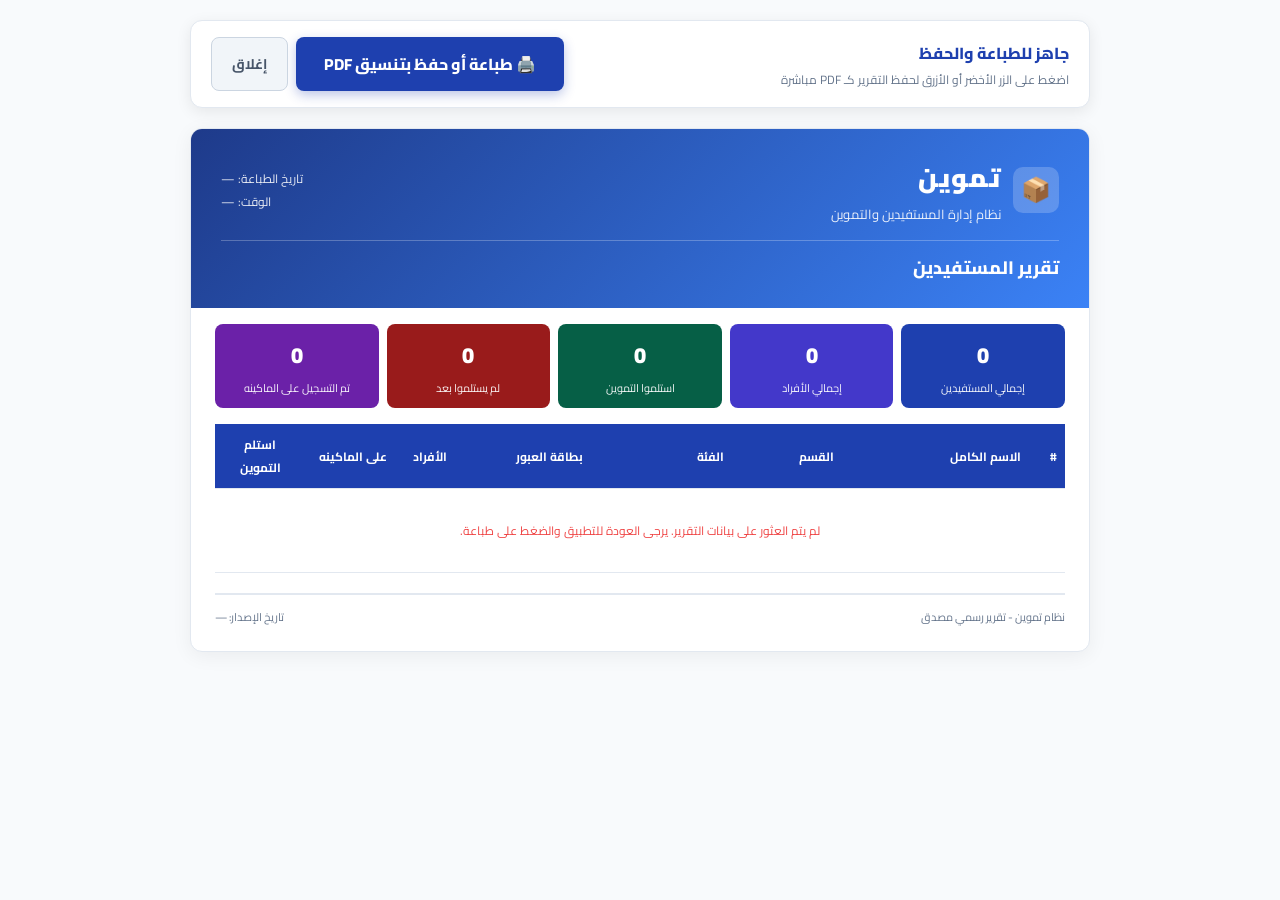
==== print.html @ e616d025 "Add files via upload" ====
<!DOCTYPE html>
<html lang="ar" dir="rtl">
<head>
  <meta charset="UTF-8" />
  <meta name="viewport" content="width=device-width, initial-scale=1.0" />
  <title>طباعة تقرير تموين</title>
  <link href="https://fonts.googleapis.com/css2?family=Cairo:wght@400;600;700;800;900&display=swap" rel="stylesheet" />
  <style>
    @page {
      size: A4 portrait;
      margin: 10mm 10mm 15mm 10mm;
    }
    * {
      box-sizing: border-box;
      margin: 0;
      padding: 0;
      font-family: 'Cairo', 'Segoe UI', Tahoma, sans-serif;
    }
    body {
      direction: rtl;
      background: #f8fafc;
      color: #0f172a;
      padding: 20px;
    }

    /* Print toolbar (hidden during actual print / PDF saving) */
    .no-print-bar {
      max-width: 900px;
      margin: 0 auto 20px auto;
      background: #ffffff;
      padding: 16px 20px;
      border-radius: 12px;
      box-shadow: 0 4px 15px rgba(0,0,0,0.08);
      display: flex;
      align-items: center;
      justify-content: space-between;
      flex-wrap: wrap;
      gap: 12px;
      border: 1.5px solid #e2e8f0;
    }
    .btn-print {
      background: #1e40af;
      color: #ffffff;
      padding: 12px 28px;
      border: none;
      border-radius: 8px;
      font-size: 16px;
      font-weight: 800;
      cursor: pointer;
      display: flex;
      align-items: center;
      gap: 8px;
      box-shadow: 0 4px 12px rgba(30,64,175,0.3);
      transition: background 0.2s;
    }
    .btn-print:hover {
      background: #1e3a8a;
    }
    .btn-close {
      background: #f1f5f9;
      color: #475569;
      padding: 10px 20px;
      border: 1px solid #cbd5e1;
      border-radius: 8px;
      font-size: 14px;
      font-weight: 700;
      cursor: pointer;
    }

    /* Printable Report Paper */
    .report-paper {
      max-width: 900px;
      margin: 0 auto;
      background: #ffffff;
      border: 1px solid #e2e8f0;
      border-radius: 12px;
      overflow: hidden;
      box-shadow: 0 4px 20px rgba(0,0,0,0.06);
    }

    /* Header */
    .report-header {
      background: linear-gradient(135deg, #1e3a8a, #3b82f6);
      color: #ffffff;
      padding: 24px 30px;
    }
    .header-top {
      display: flex;
      justify-content: space-between;
      align-items: center;
      flex-wrap: wrap;
      gap: 10px;
    }
    .logo-box {
      display: flex;
      align-items: center;
      gap: 12px;
    }
    .logo-icon {
      width: 46px;
      height: 46px;
      background: rgba(255,255,255,0.2);
      border-radius: 10px;
      display: flex;
      align-items: center;
      justify-content: center;
      font-size: 24px;
    }
    .logo-title {
      font-size: 26px;
      font-weight: 900;
      letter-spacing: 1px;
    }
    .logo-sub {
      font-size: 13px;
      opacity: 0.9;
    }
    .header-meta {
      font-size: 12px;
      opacity: 0.9;
      text-align: left;
    }
    .report-title-bar {
      margin-top: 14px;
      border-top: 1px solid rgba(255,255,255,0.25);
      padding-top: 10px;
      display: flex;
      justify-content: space-between;
      align-items: center;
      flex-wrap: wrap;
      gap: 8px;
    }
    .report-title-text {
      font-size: 18px;
      font-weight: 800;
    }

    /* Stats Cards */
    .stats-row {
      display: grid;
      grid-template-columns: repeat(5, 1fr);
      gap: 8px;
      padding: 16px 24px 0;
    }
    .stat-box {
      border-radius: 8px;
      padding: 10px;
      color: #ffffff;
      text-align: center;
    }
    .stat-num {
      font-size: 22px;
      font-weight: 900;
    }
    .stat-label {
      font-size: 11px;
      opacity: 0.95;
      margin-top: 2px;
    }

    /* Table */
    .table-wrap {
      padding: 16px 24px 24px;
    }
    table {
      width: 100%;
      border-collapse: collapse;
      font-size: 12px;
      text-align: right;
    }
    thead tr {
      background: #1e40af;
      color: #ffffff;
    }
    th, td {
      padding: 9px 8px;
      border-bottom: 1px solid #e2e8f0;
    }
    tbody tr:nth-child(even) {
      background: #f8fafc;
    }

    /* Badge */
    .badge {
      display: inline-block;
      padding: 3px 8px;
      border-radius: 12px;
      font-size: 11px;
      font-weight: 700;
      text-align: center;
    }
    .badge-yes {
      background: #d1fae5;
      color: #065f46;
    }
    .badge-no {
      background: #fee2e2;
      color: #991b1b;
    }

    /* Footer */
    .report-footer {
      margin-top: 20px;
      padding-top: 12px;
      border-top: 2px solid #e2e8f0;
      display: flex;
      justify-content: space-between;
      font-size: 11px;
      color: #64748b;
    }

    /* Print media rules */
    @media print {
      body {
        background: #ffffff !important;
        padding: 0 !important;
      }
      .no-print-bar {
        display: none !important;
      }
      .report-paper {
        border: none !important;
        box-shadow: none !important;
        border-radius: 0 !important;
        max-width: 100% !important;
      }
      .report-header {
        border-radius: 0 !important;
        -webkit-print-color-adjust: exact !important;
        print-color-adjust: exact !important;
      }
      .stat-box {
        -webkit-print-color-adjust: exact !important;
        print-color-adjust: exact !important;
      }
      thead tr {
        -webkit-print-color-adjust: exact !important;
        print-color-adjust: exact !important;
      }
      .badge {
        -webkit-print-color-adjust: exact !important;
        print-color-adjust: exact !important;
      }
      tr {
        page-break-inside: avoid;
      }
    }
  </style>
</head>
<body>

  <!-- Screen Top Bar -->
  <div class="no-print-bar">
    <div>
      <div style="font-weight:800;font-size:16px;color:#1e40af;">جاهز للطباعة والحفظ</div>
      <div style="font-size:12px;color:#64748b;">اضغط على الزر الأخضر أو الأزرق لحفظ التقرير كـ PDF مباشرة</div>
    </div>
    <div style="display:flex;gap:8px;">
      <button class="btn-print" onclick="window.print()">
        🖨️ طباعة أو حفظ بتنسيق PDF
      </button>
      <button class="btn-close" onclick="window.close()">إغلاق</button>
    </div>
  </div>

  <!-- Document Paper Container -->
  <div class="report-paper">
    <div class="report-header">
      <div class="header-top">
        <div class="logo-box">
          <div class="logo-icon">📦</div>
          <div>
            <div class="logo-title">تموين</div>
            <div class="logo-sub">نظام إدارة المستفيدين والتموين</div>
          </div>
        </div>
        <div class="header-meta">
          <div id="hdr-date">تاريخ الطباعة: —</div>
          <div id="hdr-time">الوقت: —</div>
        </div>
      </div>
      <div class="report-title-bar">
        <div class="report-title-text" id="hdr-title">تقرير المستفيدين</div>
      </div>
    </div>

    <!-- 5 Stats Summary Cards -->
    <div class="stats-row">
      <div class="stat-box" style="background:#1e40af;">
        <div class="stat-num" id="stat-total">0</div>
        <div class="stat-label">إجمالي المستفيدين</div>
      </div>
      <div class="stat-box" style="background:#4338ca;">
        <div class="stat-num" id="stat-ind">0</div>
        <div class="stat-label">إجمالي الأفراد</div>
      </div>
      <div class="stat-box" style="background:#065f46;">
        <div class="stat-num" id="stat-rec">0</div>
        <div class="stat-label">استلموا التموين</div>
      </div>
      <div class="stat-box" style="background:#991b1b;">
        <div class="stat-num" id="stat-pend">0</div>
        <div class="stat-label">لم يستلموا بعد</div>
      </div>
      <div class="stat-box" style="background:#6b21a8;">
        <div class="stat-num" id="stat-mach">0</div>
        <div class="stat-label">تم التسجيل على الماكينه</div>
      </div>
    </div>

    <!-- Table -->
    <div class="table-wrap">
      <table>
        <thead>
          <tr>
            <th style="width:36px;">#</th>
            <th>الاسم الكامل</th>
            <th>القسم</th>
            <th>الفئة</th>
            <th style="text-align:center;">بطاقة العبور</th>
            <th style="text-align:center;width:60px;">الأفراد</th>
            <th style="text-align:center;width:95px;">على الماكينه</th>
            <th style="text-align:center;width:90px;">استلم التموين</th>
          </tr>
        </thead>
        <tbody id="report-tbody">
          <tr><td colspan="8" style="text-align:center;padding:24px;color:#64748b;">جاري تحميل التقرير...</td></tr>
        </tbody>
      </table>

      <div class="report-footer">
        <span>نظام تموين - تقرير رسمي مصدق</span>
        <span id="ftr-date">تاريخ الإصدار: —</span>
      </div>
    </div>
  </div>

  <script>
    window.addEventListener('DOMContentLoaded', () => {
      try {
        const raw = localStorage.getItem('tamween_print_data');
        if (!raw) {
          document.getElementById('report-tbody').innerHTML = '<tr><td colspan="8" style="text-align:center;padding:30px;color:#ef4444;">لم يتم العثور على بيانات التقرير. يرجى العودة للتطبيق والضغط على طباعة.</td></tr>';
          return;
        }

        const data = JSON.parse(raw);
        document.getElementById('hdr-title').textContent = data.title || 'تقرير المستفيدين';
        document.getElementById('hdr-date').textContent = 'تاريخ الطباعة: ' + (data.date || new Date().toLocaleDateString('ar-SA-u-nu-latn'));
        document.getElementById('hdr-time').textContent = 'الوقت: ' + (data.time || new Date().toLocaleTimeString('ar-SA-u-nu-latn'));
        document.getElementById('ftr-date').textContent = 'تاريخ الإصدار: ' + (data.date || new Date().toLocaleDateString('ar-SA-u-nu-latn'));

        const users = data.users || [];
        const sections = data.sections || [];
        const categories = data.categories || [];

        const total = users.length;
        const totalInd = users.reduce((sum, u) => sum + (parseInt(u.individuals) || 1), 0);
        const rec = users.filter(u => u.receivedTamween).length;
        const pend = total - rec;
        const mach = users.filter(u => u.registeredExternal).length;

        document.getElementById('stat-total').textContent = total;
        document.getElementById('stat-ind').textContent = totalInd;
        document.getElementById('stat-rec').textContent = rec;
        document.getElementById('stat-pend').textContent = pend;
        document.getElementById('stat-mach').textContent = mach;

        const tbody = document.getElementById('report-tbody');
        if (users.length === 0) {
          tbody.innerHTML = '<tr><td colspan="8" style="text-align:center;padding:30px;color:#64748b;">لا توجد بيانات مطابقة</td></tr>';
        } else {
          tbody.innerHTML = users.map((u, i) => {
            const sec = sections.find(s => s.id === u.section);
            const cat = categories.find(c => c.id === u.category);
            const ind = parseInt(u.individuals) || 1;
            return `
              <tr>
                <td style="color:#64748b;font-weight:600;">${i + 1}</td>
                <td style="font-weight:700;color:#0f172a;">${u.name}</td>
                <td style="color:#475569;">${sec ? sec.name : '—'}</td>
                <td style="color:#475569;">${cat ? cat.name : '—'}</td>
                <td style="text-align:center;font-weight:800;color:#1e40af;font-family:monospace;">${u.cardPass || '—'}</td>
                <td style="text-align:center;font-weight:800;">${ind}</td>
                <td style="text-align:center;">
                  <span class="badge ${u.registeredExternal ? 'badge-yes' : 'badge-no'}">
                    ${u.registeredExternal ? '✔ نعم' : '✘ لا'}
                  </span>
                </td>
                <td style="text-align:center;">
                  <span class="badge ${u.receivedTamween ? 'badge-yes' : 'badge-no'}">
                    ${u.receivedTamween ? '✔ نعم' : '✘ لا'}
                  </span>
                </td>
              </tr>
            `;
          }).join('');
        }

        // Auto trigger print after 600ms
        setTimeout(() => {
          window.print();
        }, 600);

      } catch (err) {
        console.error(err);
      }
    });
  </script>
</body>
</html>
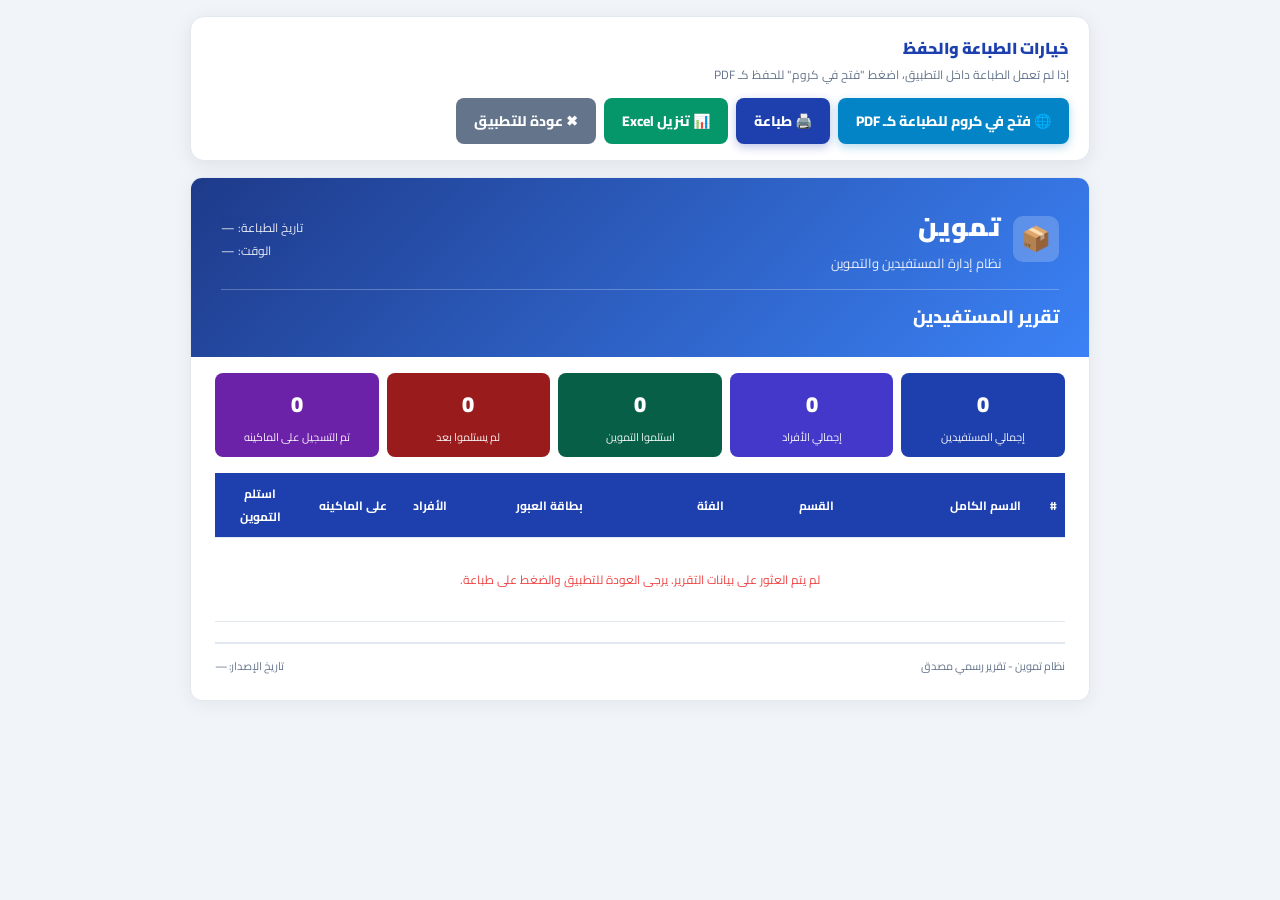
==== commit 8696c7d0: "Add files via upload" ====
--- a/print.html
+++ b/print.html
@@ -8,7 +8,7 @@
   <style>
     @page {
       size: A4 portrait;
-      margin: 10mm 10mm 15mm 10mm;
+      margin: 8mm 8mm 12mm 8mm;
     }
     * {
       box-sizing: border-box;
@@ -18,19 +18,19 @@
     }
     body {
       direction: rtl;
-      background: #f8fafc;
+      background: #f1f5f9;
       color: #0f172a;
-      padding: 20px;
-    }
-
-    /* Print toolbar (hidden during actual print / PDF saving) */
+      padding: 16px;
+    }
+
+    /* Print toolbar */
     .no-print-bar {
       max-width: 900px;
-      margin: 0 auto 20px auto;
+      margin: 0 auto 16px auto;
       background: #ffffff;
       padding: 16px 20px;
-      border-radius: 12px;
-      box-shadow: 0 4px 15px rgba(0,0,0,0.08);
+      border-radius: 14px;
+      box-shadow: 0 4px 20px rgba(0,0,0,0.08);
       display: flex;
       align-items: center;
       justify-content: space-between;
@@ -38,33 +38,35 @@
       gap: 12px;
       border: 1.5px solid #e2e8f0;
     }
+    .btn {
+      padding: 10px 18px;
+      border: none;
+      border-radius: 8px;
+      font-size: 14px;
+      font-weight: 800;
+      cursor: pointer;
+      display: inline-flex;
+      align-items: center;
+      gap: 6px;
+      transition: all 0.2s;
+    }
+    .btn-chrome {
+      background: #0284c7;
+      color: #ffffff;
+      box-shadow: 0 3px 10px rgba(2,132,199,0.3);
+    }
     .btn-print {
       background: #1e40af;
       color: #ffffff;
-      padding: 12px 28px;
-      border: none;
-      border-radius: 8px;
-      font-size: 16px;
-      font-weight: 800;
-      cursor: pointer;
-      display: flex;
-      align-items: center;
-      gap: 8px;
-      box-shadow: 0 4px 12px rgba(30,64,175,0.3);
-      transition: background 0.2s;
-    }
-    .btn-print:hover {
-      background: #1e3a8a;
-    }
-    .btn-close {
-      background: #f1f5f9;
-      color: #475569;
-      padding: 10px 20px;
-      border: 1px solid #cbd5e1;
-      border-radius: 8px;
-      font-size: 14px;
-      font-weight: 700;
-      cursor: pointer;
+      box-shadow: 0 3px 10px rgba(30,64,175,0.3);
+    }
+    .btn-excel {
+      background: #059669;
+      color: #ffffff;
+    }
+    .btn-back {
+      background: #64748b;
+      color: #ffffff;
     }
 
     /* Printable Report Paper */
@@ -161,6 +163,7 @@
     /* Table */
     .table-wrap {
       padding: 16px 24px 24px;
+      overflow-x: auto;
     }
     table {
       width: 100%;
@@ -252,14 +255,22 @@
   <!-- Screen Top Bar -->
   <div class="no-print-bar">
     <div>
-      <div style="font-weight:800;font-size:16px;color:#1e40af;">جاهز للطباعة والحفظ</div>
-      <div style="font-size:12px;color:#64748b;">اضغط على الزر الأخضر أو الأزرق لحفظ التقرير كـ PDF مباشرة</div>
+      <div style="font-weight:900;font-size:16px;color:#1e40af;">خيارات الطباعة والحفظ</div>
+      <div style="font-size:12px;color:#64748b;">إذا لم تعمل الطباعة داخل التطبيق، اضغط "فتح في كروم" للحفظ كـ PDF</div>
     </div>
-    <div style="display:flex;gap:8px;">
-      <button class="btn-print" onclick="window.print()">
-        🖨️ طباعة أو حفظ بتنسيق PDF
+    <div style="display:flex;gap:8px;flex-wrap:wrap;">
+      <button class="btn btn-chrome" onclick="openInChrome()">
+        🌐 فتح في كروم للطباعة كـ PDF
       </button>
-      <button class="btn-close" onclick="window.close()">إغلاق</button>
+      <button class="btn btn-print" onclick="doPrint()">
+        🖨️ طباعة
+      </button>
+      <button class="btn btn-excel" onclick="downloadCsvFromPrint()">
+        📊 تنزيل Excel
+      </button>
+      <button class="btn btn-back" onclick="goBackToApp()">
+        ✖ عودة للتطبيق
+      </button>
     </div>
   </div>
 
@@ -336,15 +347,106 @@
   </div>
 
   <script>
+    let globalReportData = null;
+
+    function loadReportData() {
+      // 1. Try URL hash first (passed when opening in Chrome from APK)
+      if (window.location.hash && window.location.hash.startsWith('#data=')) {
+        try {
+          const rawJson = decodeURIComponent(window.location.hash.slice(6));
+          return JSON.parse(rawJson);
+        } catch(e) {
+          console.warn('Hash parse warning:', e);
+        }
+      }
+
+      // 2. Try localStorage
+      try {
+        const raw = localStorage.getItem('tamween_print_data');
+        if (raw) return JSON.parse(raw);
+      } catch(e) {}
+
+      return null;
+    }
+
+    function doPrint() {
+      try {
+        window.print();
+      } catch(e) {
+        alert('متصفح التطبيق لا يدعم أمر الطباعة المباشر. يرجى الضغط على زر "فتح في كروم للطباعة كـ PDF" بالأعلى.');
+      }
+    }
+
+    function openInChrome() {
+      const host = window.location.host;
+      const path = window.location.pathname;
+      const hash = window.location.hash || ('#data=' + encodeURIComponent(localStorage.getItem('tamween_print_data') || '{}'));
+
+      const chromeIntent = `intent://${host}${path}${hash}#Intent;scheme=https;package=com.android.chrome;end`;
+      const browserIntent = `intent://${host}${path}${hash}#Intent;scheme=https;action=android.intent.action.VIEW;end`;
+
+      try {
+        window.location.href = chromeIntent;
+        setTimeout(() => {
+          window.location.href = browserIntent;
+        }, 1200);
+      } catch(e) {
+        window.open(window.location.href, '_system');
+      }
+    }
+
+    function goBackToApp() {
+      window.location.href = 'index.html';
+    }
+
+    function downloadCsvFromPrint() {
+      if (!globalReportData || !globalReportData.users) {
+        alert('لا توجد بيانات لتنزيلها');
+        return;
+      }
+
+      const users = globalReportData.users;
+      const sections = globalReportData.sections || [];
+      const categories = globalReportData.categories || [];
+
+      let csv = '\uFEFF';
+      csv += '#,الاسم الكامل,القسم,الفئة,بطاقة العبور,عدد الأفراد,تم التسجيل على الماكينه,استلم التموين\n';
+
+      users.forEach((u, i) => {
+        const sec = sections.find(s => s.id === u.section);
+        const cat = categories.find(c => c.id === u.category);
+        const name = `"${(u.name || '').replace(/"/g, '""')}"`;
+        const secName = `"${(sec ? sec.name : '—').replace(/"/g, '""')}"`;
+        const catName = `"${(cat ? cat.name : '—').replace(/"/g, '""')}"`;
+        const card = `"${(u.cardPass || '').replace(/"/g, '""')}"`;
+        const ind = u.individuals || 1;
+        const mach = u.registeredExternal ? 'نعم' : 'لا';
+        const rec = u.receivedTamween ? 'نعم' : 'لا';
+
+        csv += `${i + 1},${name},${secName},${catName},${card},${ind},${mach},${rec}\n`;
+      });
+
+      const blob = new Blob([csv], { type: 'text/csv;charset=utf-8;' });
+      const url = URL.createObjectURL(blob);
+      const a = document.createElement('a');
+      a.href = url;
+      a.download = `tamween_report_${new Date().toISOString().slice(0, 10)}.csv`;
+      document.body.appendChild(a);
+      a.click();
+      document.body.removeChild(a);
+      setTimeout(() => URL.revokeObjectURL(url), 3000);
+    }
+
     window.addEventListener('DOMContentLoaded', () => {
       try {
-        const raw = localStorage.getItem('tamween_print_data');
-        if (!raw) {
+        const data = loadReportData();
+        globalReportData = data;
+
+        if (!data) {
           document.getElementById('report-tbody').innerHTML = '<tr><td colspan="8" style="text-align:center;padding:30px;color:#ef4444;">لم يتم العثور على بيانات التقرير. يرجى العودة للتطبيق والضغط على طباعة.</td></tr>';
           return;
         }
 
-        const data = JSON.parse(raw);
         document.getElementById('hdr-title').textContent = data.title || 'تقرير المستفيدين';
         document.getElementById('hdr-date').textContent = 'تاريخ الطباعة: ' + (data.date || new Date().toLocaleDateString('ar-SA-u-nu-latn'));
         document.getElementById('hdr-time').textContent = 'الوقت: ' + (data.time || new Date().toLocaleTimeString('ar-SA-u-nu-latn'));
@@ -397,10 +499,12 @@
           }).join('');
         }
 
-        // Auto trigger print after 600ms
-        setTimeout(() => {
-          window.print();
-        }, 600);
+        // If opened in external Chrome (not WebView), trigger print
+        if (!/wv/.test(navigator.userAgent) && /Chrome/.test(navigator.userAgent)) {
+          setTimeout(() => {
+            try { window.print(); } catch(e) {}
+          }, 800);
+        }
 
       } catch (err) {
         console.error(err);
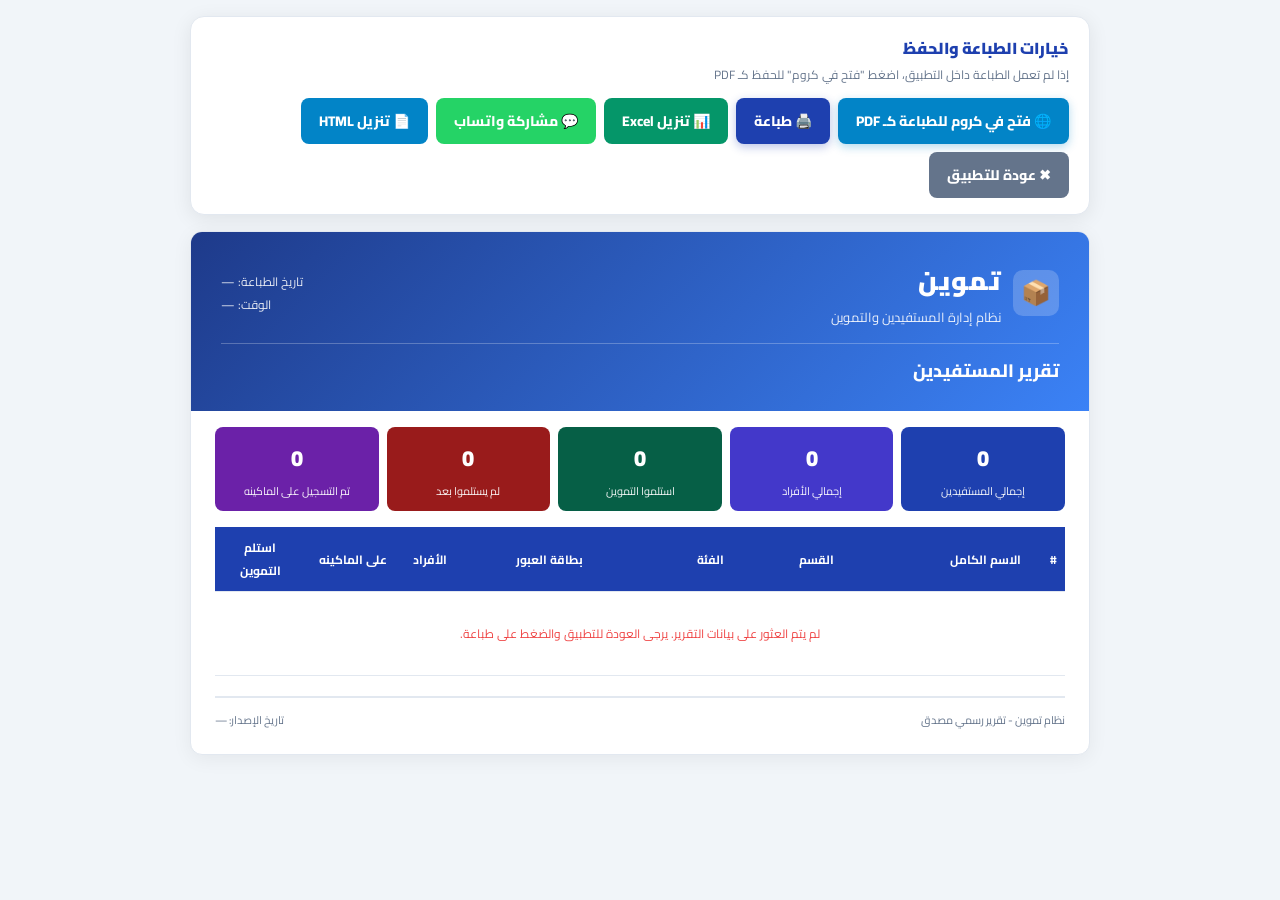
==== commit 416facc2: "Add files via upload" ====
--- a/print.html
+++ b/print.html
@@ -267,6 +267,12 @@
       </button>
       <button class="btn btn-excel" onclick="downloadCsvFromPrint()">
         📊 تنزيل Excel
+      </button>
+      <button class="btn" style="background:#25d366;color:#ffffff;" onclick="shareWhatsAppFromPrint()">
+        💬 مشاركة واتساب
+      </button>
+      <button class="btn" style="background:#0284c7;color:#ffffff;" onclick="downloadHtmlFromPrint()">
+        📄 تنزيل HTML
       </button>
       <button class="btn btn-back" onclick="goBackToApp()">
         ✖ عودة للتطبيق
@@ -370,20 +376,29 @@
     }
 
     function doPrint() {
+      // In WebView (APK), window.print() does nothing
+      const isWebView = /wv|Version\/[0-9.]+/i.test(navigator.userAgent) || (!window.chrome && /Android/i.test(navigator.userAgent));
+      if (isWebView) {
+        if (confirm('تطبيق الهاتف لا يدعم أمر الطباعة المباشر. هل تريد فتح التقرير في متصفح كروم لحفظه كـ PDF؟')) {
+          openInChrome();
+        }
+        return;
+      }
+
       try {
         window.print();
       } catch(e) {
-        alert('متصفح التطبيق لا يدعم أمر الطباعة المباشر. يرجى الضغط على زر "فتح في كروم للطباعة كـ PDF" بالأعلى.');
+        alert('يرجى الضغط على زر "فتح في كروم للطباعة كـ PDF" بالأعلى.');
       }
     }
 
     function openInChrome() {
+      const url = window.location.href.split('#')[0];
       const host = window.location.host;
       const path = window.location.pathname;
-      const hash = window.location.hash || ('#data=' + encodeURIComponent(localStorage.getItem('tamween_print_data') || '{}'));
-
-      const chromeIntent = `intent://${host}${path}${hash}#Intent;scheme=https;package=com.android.chrome;end`;
-      const browserIntent = `intent://${host}${path}${hash}#Intent;scheme=https;action=android.intent.action.VIEW;end`;
+
+      const chromeIntent = `intent://${host}${path}#Intent;scheme=https;package=com.android.chrome;end`;
+      const browserIntent = `intent://${host}${path}#Intent;scheme=https;action=android.intent.action.VIEW;end`;
 
       try {
         window.location.href = chromeIntent;
@@ -391,12 +406,96 @@
           window.location.href = browserIntent;
         }, 1200);
       } catch(e) {
-        window.open(window.location.href, '_system');
+        window.open(url, '_system');
       }
     }
 
     function goBackToApp() {
-      window.location.href = 'index.html';
+      try {
+        if (window.opener && !window.opener.closed) {
+          window.close();
+          return;
+        }
+      } catch (e) {}
+
+      if (window.history.length > 1) {
+        window.history.back();
+      } else {
+        window.location.replace('index.html');
+      }
+    }
+
+    async function shareWhatsAppFromPrint() {
+      if (!globalReportData || !globalReportData.users) {
+        alert('لا توجد بيانات للمشاركة');
+        return;
+      }
+
+      const users = globalReportData.users;
+      const total = users.length;
+      const totalInd = users.reduce((s, u) => s + (parseInt(u.individuals) || 1), 0);
+      const rec = users.filter(u => u.receivedTamween).length;
+      const pend = total - rec;
+
+      let text = `📦 *${globalReportData.title || 'تقرير تموين'}*\n`;
+      text += `━━━━━━━━━━━━━━━━━━━━━\n`;
+      text += `👥 إجمالي المستفيدين: ${total}\n`;
+      text += `👨‍👩‍👧‍👦 إجمالي الأفراد: ${totalInd}\n`;
+      text += `✅ استلموا التموين: ${rec}\n`;
+      text += `⏳ لم يستلموا: ${pend}\n`;
+      text += `━━━━━━━━━━━━━━━━━━━━━\n\n`;
+
+      users.forEach((u, i) => {
+        const status = u.receivedTamween ? '✅ استلم' : '⏳ لم يستلم';
+        const card = u.cardPass ? `(بطاقة: ${u.cardPass})` : '';
+        text += `${i + 1}. ${u.name} ${card} - ${u.individuals || 1} أفراد [${status}]\n`;
+      });
+
+      if (navigator.share) {
+        try {
+          await navigator.share({
+            title: globalReportData.title || 'تقرير تموين',
+            text: text
+          });
+          return;
+        } catch (err) {
+          if (err.name === 'AbortError') return;
+        }
+      }
+
+      const encoded = encodeURIComponent(text);
+      const isMobile = /Android|iPhone|iPad/i.test(navigator.userAgent);
+      if (isMobile) {
+        const a = document.createElement('a');
+        a.href = `whatsapp://send?text=${encoded}`;
+        a.target = '_blank';
+        document.body.appendChild(a);
+        a.click();
+        setTimeout(() => {
+          if (document.body.contains(a)) document.body.removeChild(a);
+        }, 600);
+      } else {
+        window.open(`https://web.whatsapp.com/send?text=${encoded}`, '_blank');
+      }
+    }
+
+    function downloadHtmlFromPrint() {
+      const paper = document.querySelector('.report-paper');
+      if (!paper) {
+        alert('لا توجد بيانات لتنزيلها');
+        return;
+      }
+
+      const title = (globalReportData && globalReportData.title) ? globalReportData.title : 'تقرير تموين';
+      const doc = `<!DOCTYPE html><html lang="ar" dir="rtl"><head><meta charset="UTF-8"><title>${title}</title><link href="https://fonts.googleapis.com/css2?family=Cairo:wght@400;600;700;800;900&display=swap" rel="stylesheet"><style>@page{size:A4 portrait;margin:8mm;}*{box-sizing:border-box;font-family:'Cairo',sans-serif;}body{background:#fff;direction:rtl;padding:16px;margin:0;}.report-paper{max-width:900px;margin:0 auto;}</style></head><body>${paper.outerHTML}</body></html>`;
+      const blob = new Blob([doc], { type: 'text/html;charset=utf-8;' });
+      const url = URL.createObjectURL(blob);
+      const a = document.createElement('a');
+      a.href = url;
+      a.download = `tamween_report_${new Date().toISOString().slice(0, 10)}.html`;
+      document.body.appendChild(a);
+      a.click();
+      document.body.removeChild(a);
     }
 
     function downloadCsvFromPrint() {
